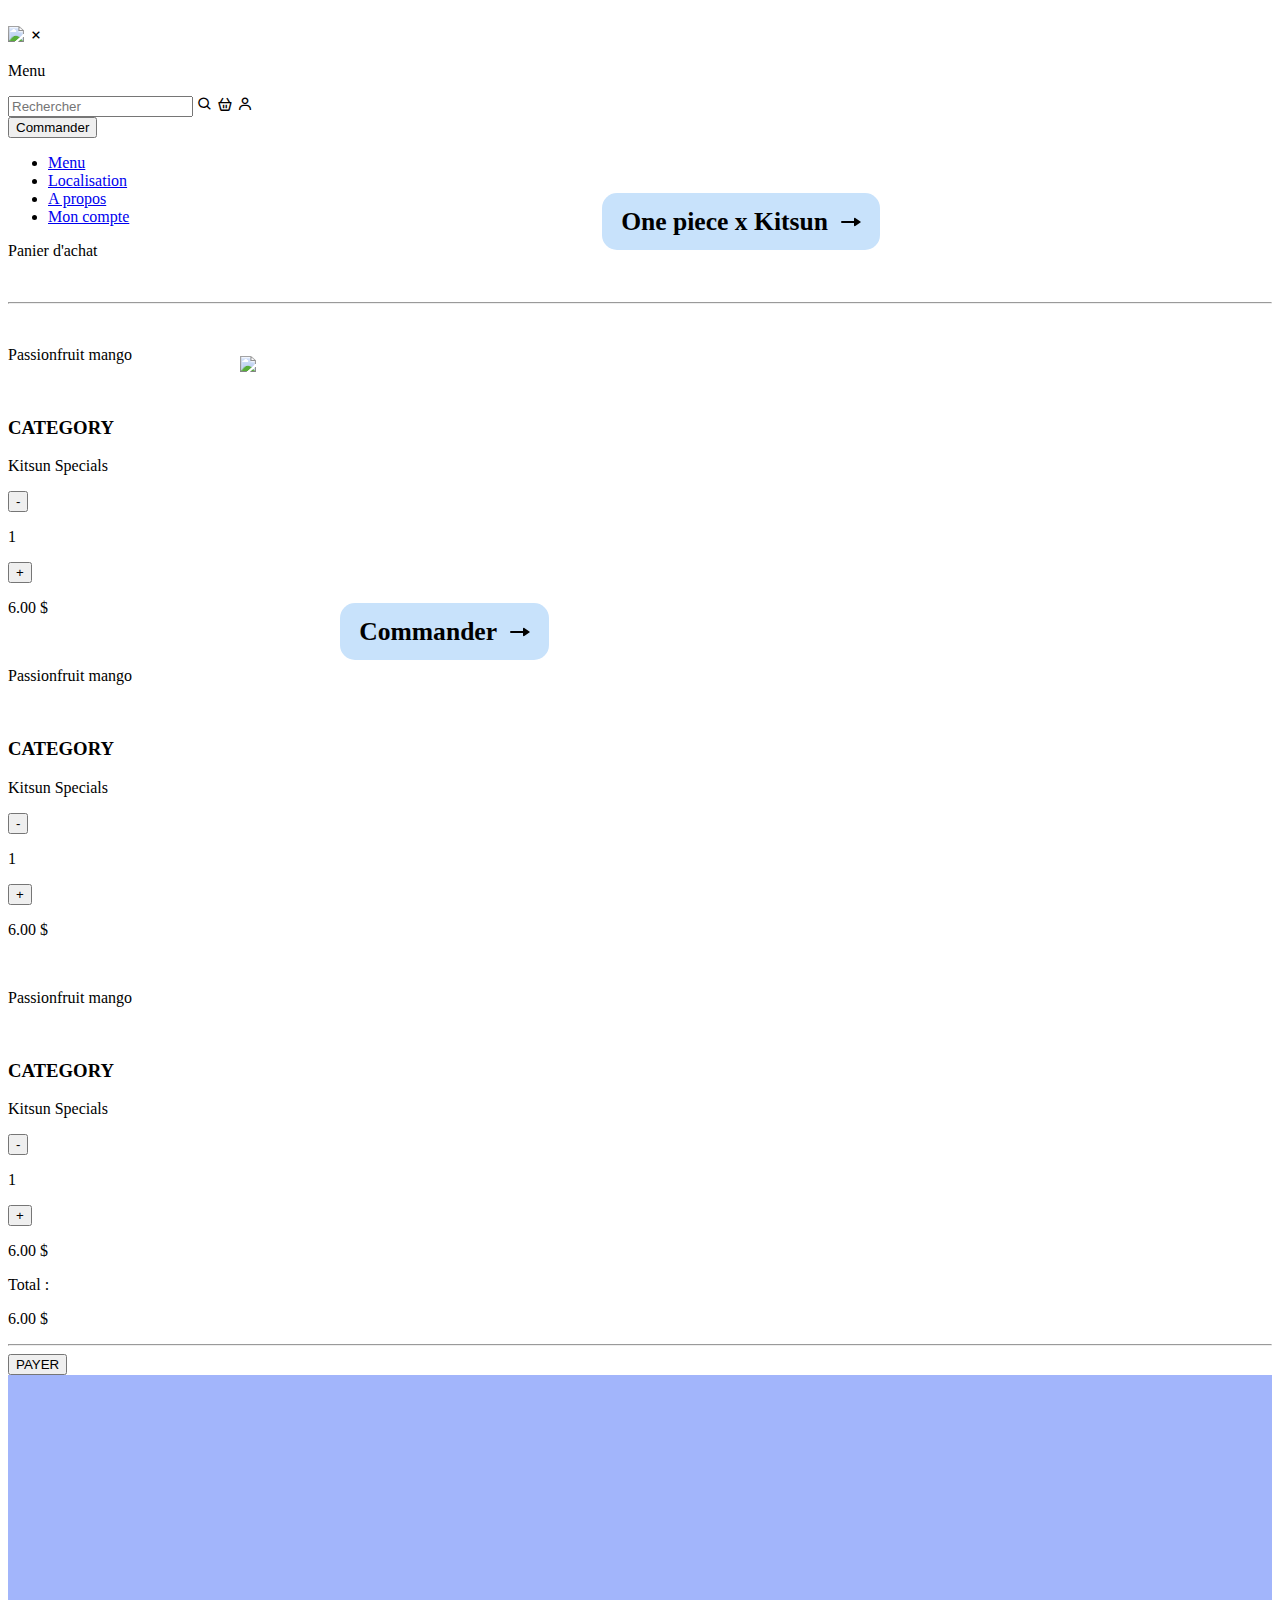
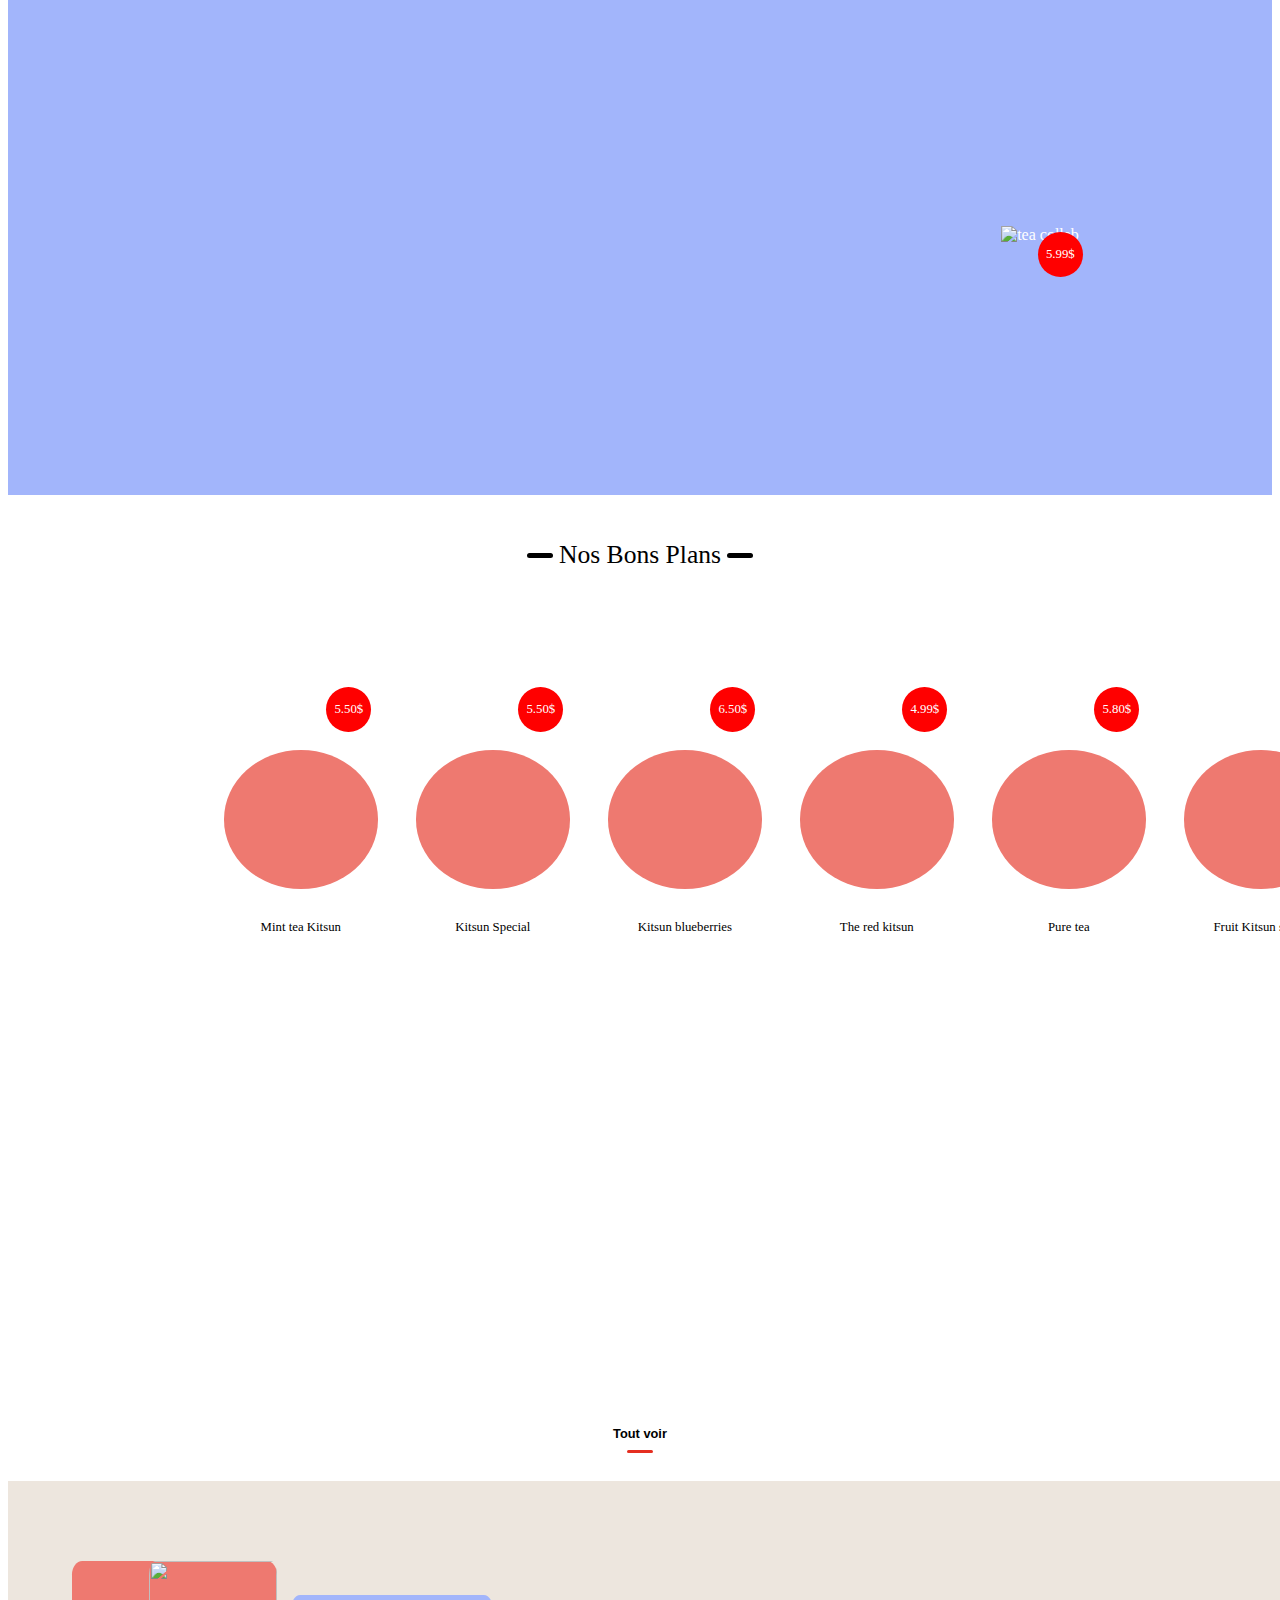
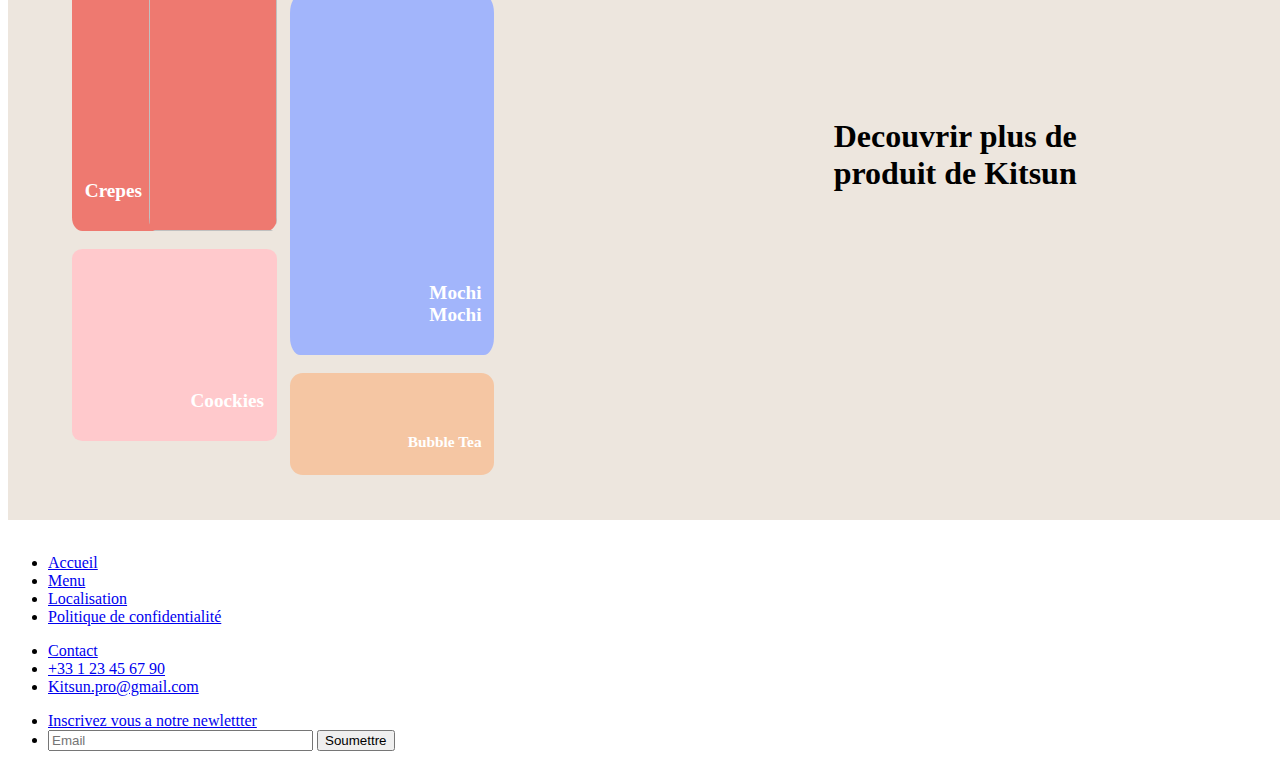
==== Kitsun/index.html @ 9dac3adb "hey" ====
<!DOCTYPE html>
<html lang="en">
	<head>
		<meta charset="UTF-8" />
		<meta name="viewport" content="width=device-width, initial-scale=1.0" />
		<!-- font awesome -->
		<link
			rel="stylesheet"
			href="https://use.fontawesome.com/releases/v5.6.3/css/all.css"
			integrity="sha384-UHRtZLI+pbxtHCWp1t77Bi1L4ZtiqrqD80Kn4Z8NTSRyMA2Fd33n5dQ8lWUE00s/"
			crossorigin="anonymous"
		/>
		<link
			rel="stylesheet"
			href="https://cdnjs.cloudflare.com/ajax/libs/font-awesome/6.0.0-beta3/css/all.min.css"
			integrity="sha384-k6RqeWeci5ZR/Lv4MR0sA0FfDOMhS2SH3Y4h3Cz4Hc1giH2g5mI6O8PHeG1M7mF"
			crossorigin="anonymous"
		/>
		<link
			href="https://unpkg.com/boxicons@2.1.4/css/boxicons.min.css"
			rel="stylesheet"
		/>

		<link rel="stylesheet" href="https://path.to/font/MarineSikona.css" />
		<link rel="stylesheet" href="style/footer.css" />
		<link rel="stylesheet" href="style/style.css" />
		<link rel="stylesheet" href="style/header.css" />
		<link rel="stylesheet" href="style/index.css" />
		<link rel="icon" type="image/png" href="img/logo.png" />
		<meta http-equiv="X-UA-Compatible" content="ie=edge" />

		<link rel="icon" href="logo.png" />
		<title>Document</title>
	</head>
	<body>
		<div class="entete">
			<header>
				<div class="header_left">
					<div class="logo">
						<img
							src="img/logo.png"
							alt=""
							onclick="location.href='index.html'"
						/>
					</div>
					<div class="header_left" id="header_left">
						<img src="img/menu.png" id="menu_btn" />
						<i class="bx bx-x"></i>
						<p>Menu</p>
					</div>
				</div>
				<div class="header_right">
					<div class="icons_right">
						<input
							type="text"
							id="searchInput"
							placeholder="Rechercher"
							class="searchInput"
						/>
						<i class="bx bx-search" id="search_btn"></i>
						<i class="bx bx-basket"></i>
						<i class="bx bx-user"></i>
					</div>
					<div class="btn">
						<button class="btn_click">Commander</button>
					</div>
				</div>
			</header>

			<div class="menu">
				<nav>
					<ul>
						<li><a href="menu.html">Menu</a></li>
						<li><a href="localisation.html">Localisation</a></li>
						<li><a href="about.html">A propos</a></li>
						<li><a href="connexion.html">Mon compte</a></li>
					</ul>
				</nav>
			</div>
		</div>
		<section class="panier" id="panier">
			<div class="panier_top">
				<div class="panier_entete">
					<p>Panier d'achat</p>
					<img src="img/close.png" alt="" id="panier_close" />
				</div>
				<hr />
				<section class="panier_produit_container">
					<article class="panier_produit">
						<img src="img/special.png" alt="" />
						<div class="panier_produit_infos">
							<div class="nom">
								<p>Passionfruit mango</p>
								<img
									src="img/close.png"
									alt=""
									id="panier_close"
								/>
							</div>
							<div class="category">
								<h3>CATEGORY</h3>
								<p class="type">Kitsun Specials</p>
							</div>
							<div class="price">
								<div class="nb_article">
									<button id="remove">-</button>
									<p id="nb_article_chiffre">1</p>
									<button id="add">+</button>
								</div>
								<p class="prix" id="prix">6.00 $</p>
							</div>
						</div>
					</article>
					<article class="panier_produit">
						<img src="img/special.png" alt="" />
						<div class="panier_produit_infos">
							<div class="nom">
								<p>Passionfruit mango</p>
								<img
									src="img/close.png"
									alt=""
									id="panier_close"
								/>
							</div>
							<div class="category">
								<h3>CATEGORY</h3>
								<p class="type">Kitsun Specials</p>
							</div>
							<div class="price">
								<div class="nb_article">
									<button id="remove">-</button>
									<p id="nb_article_chiffre">1</p>
									<button id="add">+</button>
								</div>
								<p class="prix" id="prix">6.00 $</p>
							</div>
						</div>
					</article>
					<article class="panier_produit">
						<img src="img/special.png" alt="" />
						<div class="panier_produit_infos">
							<div class="nom">
								<p>Passionfruit mango</p>
								<img
									src="img/close.png"
									alt=""
									id="panier_close"
								/>
							</div>
							<div class="category">
								<h3>CATEGORY</h3>
								<p class="type">Kitsun Specials</p>
							</div>
							<div class="price">
								<div class="nb_article">
									<button id="remove">-</button>
									<p id="nb_article_chiffre">1</p>
									<button id="add">+</button>
								</div>
								<p class="prix" id="prix">6.00 $</p>
							</div>
						</div>
					</article>
				</section>
			</div>
			<div class="panier_bottom">
				<div class="panier_total">
					<p>Total :</p>
					<p id="total">6.00 $</p>
				</div>
				<hr />
				<div class="panier_btn">
					<button class="panier_btn_click">PAYER</button>
				</div>
			</div>
		</section>
		<main>
			<section class="hero">
				<div class="hero_left">
					<img src="img/yamato.png" alt="Yamato" />
					<a class="btn_commander" href="menu.html"
						>Commander
						<svg
							width="20"
							height="10"
							viewBox="0 0 20 10"
							fill="none"
							xmlns="http://www.w3.org/2000/svg"
						>
							<path
								d="M15 5H1"
								stroke="black"
								stroke-width="2"
								stroke-linecap="round"
								stroke-linejoin="round"
							/>
							<path
								d="M19.7152 4.79657L14.265 0.903565C13.7355 0.525354 13 0.903853 13 1.55455V8.44545C13 9.09615 13.7355 9.47465 14.265 9.09644L19.7152 5.20343C19.8548 5.10373 19.8548 4.89627 19.7152 4.79657Z"
								fill="black"
							/>
						</svg>
					</a>
				</div>
				<div class="hero_right">
					<h1>Un Bubble Tea digne d’un pirate !</h1>
					<a class="btn_collab" href="menu.html"
						>One piece x Kitsun
						<svg
							width="20"
							height="10"
							viewBox="0 0 20 10"
							fill="none"
							xmlns="http://www.w3.org/2000/svg"
						>
							<path
								d="M15 5H1"
								stroke="black"
								stroke-width="2"
								stroke-linecap="round"
								stroke-linejoin="round"
							/>
							<path
								d="M19.7152 4.79657L14.265 0.903565C13.7355 0.525354 13 0.903853 13 1.55455V8.44545C13 9.09615 13.7355 9.47465 14.265 9.09644L19.7152 5.20343C19.8548 5.10373 19.8548 4.89627 19.7152 4.79657Z"
								fill="black"
							/>
						</svg>
					</a>
					<div class="img_collab">
						<img src="img/teacollab.png" alt="tea collab" />
					</div>
					<h3 class="desc_collab">Pirate Pearl Tea</h3>
				</div>
			</section>
			<h1 class="title">Nos Bons Plans</h1>
			<section class="bon_plan">
				<article class="card mint_tea">
					<div class="image_container">
						<img
							src="img/mint_tea.png"
							alt=""
							class="non-selectable"
						/>
					</div>
					<p>Mint tea Kitsun</p>
				</article>
				<article class="card special">
					<div class="image_container">
						<img
							src="img/special.png"
							alt=""
							class="non-selectable"
						/>
					</div>
					<p>Kitsun Special</p>
				</article>
				<article class="card blueberies">
					<div class="image_container">
						<img
							src="img/blueberies.png"
							alt=""
							class="img_petit"
						/>
					</div>
					<p>Kitsun blueberries</p>
				</article>
				<article class="card red">
					<div class="image_container">
						<img
							src="img/red.png"
							alt=""
							class="img_petit"
							class="non-selectable"
						/>
					</div>
					<p>The red kitsun</p>
				</article>
				<article class="card pure">
					<div class="image_container">
						<img src="img/pure.png" alt="" />
					</div>
					<p>Pure tea</p>
				</article>
				<article class="card fruit_series">
					<div class="image_container">
						<img
							src="img/fruit_series.png"
							alt=""
							class="img_petit"
						/>
					</div>
					<p>Fruit Kitsun series</p>
				</article>
			</section>
			<button class="btn_bon_plan">Tout voir</button>
			<section class="decouvrir">
				<div class="decouvrir_left">
					<div class="decouvrir_card">
						<article class="crepes">
							<p>Crepes</p>
							<img
								src="img/decouvrir/Crepes.png"
								alt=""
								class="non-selectable"
							/>
						</article>
						<article class="coockies">
							<img
								src="img/decouvrir/coockie.png"
								alt=""
								class="non-selectable"
							/>
							<p>Coockies</p>
						</article>
					</div>
					<div class="decalage">
						<article class="mochi">
							<img
								src="img/decouvrir/mochi.png"
								alt=""
								class="non-selectable"
							/>
							<p>
								Mochi
								<br />
								Mochi
							</p>
						</article>
						<article class="bubble_tea">
							<img
								src="img/decouvrir/bubble_tea.png"
								alt=""
								class="non-selectable"
							/>
							<p>Bubble Tea</p>
						</article>
					</div>
				</div>
				<div class="decouvrir_right">
					<h2>
						Decouvrir plus de <br />
						produit de Kitsun
					</h2>
					<img src="img/fleche.png" alt="" class="non-selectable" />
				</div>
			</section>
		</main>
		<footer class="footer">
			<img src="img/logo.png" alt="" />
			<div class="footer_container">
				<ul>
					<li>
						<a class="title_footer" href="index.html">Accueil</a>
					</li>
					<li><a href="menu.html">Menu</a></li>
					<li><a href="localisation.html">Localisation</a></li>
					<li>
						<a href="localisation.html"
							>Politique de confidentialité</a
						>
					</li>
				</ul>

				<ul>
					<li>
						<a class="title_footer" href="index.html">Contact</a>
					</li>

					<li><a href="menu.html">+33 1 23 45 67 90</a></li>
					<li>
						<a href="localisation.html">Kitsun.pro@gmail.com</a>
					</li>
				</ul>

				<ul>
					<li>
						<a class="title_footer" href="index.html"
							>Inscrivez vous a notre newlettter</a
						>
					</li>

					<li class="formulaire">
						<input
							type="email"
							id="email"
							pattern=".+@example\.com"
							size="30"
							placeholder="Email"
						/>
						<button class="btn_soumettre">Soumettre</button>
					</li>
				</ul>
			</div>
		</footer>
		<script>
			document.addEventListener("DOMContentLoaded", function () {
				var searchInput = document.getElementById("searchInput");
				var search_btn = document.getElementById("search_btn");
				var header_left = document.getElementById("header_left");
				var menu = document.querySelector(".menu");
				var menu_btn = document.getElementById("menu_btn");
				var menu_close = document.querySelector(".bx-x");

				search_btn.addEventListener("click", function () {
					if (searchInput.style.display === "flex") {
						// on recupere la valeur de l'input et le mettre dans la barre de recherche
						value = searchInput.value;
						if (value == "") {
							location.href = "";
						} else {
							location.href = "#" + value;
						}
						searchInput.value = "";
						searchInput.style.display = "none";
					} else {
						searchInput.style.display = "flex";
					}
				});

				window.addEventListener("click", function () {
					if (
						event.target != searchInput &&
						event.target != search_btn
					) {
						searchInput.style.display = "none";
					}
				});

				// quand on click sur entrer meme quand on click sur la barre de recherche on cache la barre de recherche
				searchInput.addEventListener("keydown", function (event) {
					if (event.key === "Enter") {
						value = searchInput.value;
						if (value == "") {
							location.href = "";
						} else {
							location.href = "#" + value;
						}
						searchInput.value = "";
						searchInput.style.display = "none";
					}
				});
				header_left.addEventListener("click", function () {
					if (menu.style.display === "flex") {
						menu.style.display = "none";
						menu_btn.style.display = "block";
						menu_close.style.display = "none";
					} else {
						menu.style.display = "flex";
						menu_btn.style.display = "none";
						menu_close.style.display = "block";
					}
				});
			});
		</script>
	</body>
</html>
---- Kitsun/style/index.css ----
.hero {
	display: flex;
	width: 100%;
	height: auto;
	color: white;
	background-color: #a2b5fb;

	height: 80vh;
	justify-content: center;
	align-items: center;
	z-index: 09;
}

.bon_plan {
	display: flex;
	width: 100%;
	height: auto;
	color: rgb(0, 0, 0);
	background-color: #ffffff;
	padding: 5vh 10vw;
	height: 70vh;
	gap: 5vw;
	flex-wrap: wrap;
	padding: 5vh 10vw;
	justify-content: center;
	z-index: 09;
}

.title {
	display: flex;
	justify-content: center;
	align-items: center;
	width: 100%;
	height: auto;
	gap: 0.5vw;
	font-size: 2vw;
	margin-top: 5vh;
	margin-bottom: 15vh;
	font-weight: lighter;
}

.title::before {
	content: "";
	display: block;
	width: 2vw;
	height: 0.5vh;
	background-color: rgb(0, 0, 0);
	border-radius: 10px;
}

.title::after {
	content: "";
	display: block;
	width: 2vw;
	height: 0.5vh;
	background-color: rgb(0, 0, 0);
	border-radius: 10px;
}

.bon_plan .card {
	display: flex;
	flex-direction: column;
	flex-grow: 1;
	flex-basis: 20%;
	align-items: center;
	gap: 2vh;
	width: 10vw;
	max-width: 10vw;
	height: auto;
	border-radius: 10px;
	user-select: none;
	-webkit-user-drag: none;
	-webkit-user-select: none;
	transition: 0.3s;
	flex-wrap: wrap;
}

.bon_plan .card:hover {
	transform: scale(1.1);
	cursor: url(../img/main.svg) 10 10, auto;
}

.bon_plan .card:active {
	transform: scale(0.99);
}

.bon_plan .card .image_container {
	display: flex;
	justify-content: center;
	align-items: center;
	width: 8vw;
	height: 8vw;
	padding: 2vh 2vw;
	border-radius: 50%;
	background-color: #ee7970;
}

.bon_plan .card img {
	width: 8vw;
	min-width: 8vw;
	height: auto;
	padding: 2vh 2vw;
	border-radius: 50%;
	position: relative;
	user-select: none;
	-webkit-user-drag: none;
	-webkit-user-select: none;
}

.bon_plan .card .img_petit {
	width: 8vw;
	height: auto;
	padding: 0.7vh 0.7vw;
	border-radius: 50%;
	position: relative;
}

.bon_plan .card p {
	font-size: 1vw;
}

.btn_bon_plan {
	display: flex;
	justify-content: center;
	align-items: center;
	flex-direction: column;
	gap: 1vh;
	font-size: 1vw;
	width: 15vw;
	border: none;
	background-color: white;
	color: #000000;
	font-family: "Marine Sikona", sans-serif;
	font-weight: bold;
	border-radius: 50px;
	margin: 0 auto;
	margin-bottom: 3vh;
	transition: 0.5s;
}

.btn_bon_plan:hover {
	/* color: #a2b5fb; */
	transform: scale(1.1);
	cursor: url(../img/main.svg) 10 10, auto;
}

.btn_bon_plan:active {
	transform: scale(0.9);
}

.btn_bon_plan::after {
	content: "";
	display: block;
	width: 2vw;
	height: 0.3vh;
	background-color: #e52e20;
	border-radius: 10px;
	transition: 0.5s;
}

.btn_bon_plan:hover::after {
	/* background-color: #a2b5fb; */
	transform: scale(1.2);
}

.btn_bon_plan:active::after {
	transform: scale(0.9);
}

.decouvrir {
	display: flex;
	font-size: 1.5vw;
	font-weight: bold;
	width: 100%;
	border: none;
	background-color: #ede6de;
	padding: 5vh 5vw;
}

.decouvrir_left {
	display: flex;
	align-items: center;
	gap: 1vw;
}

.decouvrir_left .decouvrir_card {
	display: flex;
	justify-content: center;
	flex-direction: column;
	align-items: center;
	gap: 2vh;
}

.decouvrir_left .decalage {
	display: flex;
	justify-content: flex-end;
	align-items: flex-end;
	flex-direction: column;
	gap: 2vh;
	position: relative;
	height: 61vh;
}

.decouvrir .crepes {
	display: flex;
	justify-content: space-between;
	align-items: flex-end;
	width: auto;
	height: auto;
	min-width: 16vw;
	min-height: 20vh;
	max-width: 25vw;
	max-height: 30vh;
	border-radius: 5%;
	background-color: #ee7970;
	color: white;
}

.decouvrir .coockies {
	display: flex;
	justify-content: right;
	align-items: flex-end;
	width: 16vw;
	height: 15vw;
	border-radius: 5%;
	background-color: #ffc9cc;
	color: white;
	position: relative;
}

.decouvrir .mochi {
	display: flex;
	justify-content: right;
	align-items: flex-end;
	width: 16vw;
	height: 40vh;
	border-radius: 5%;
	background-color: #a2b5fb;
	color: white;
	position: relative;
}

.decouvrir .bubble_tea {
	display: flex;
	justify-content: right;
	align-items: flex-end;
	width: 16vw;
	height: 8vw;
	border-radius: 1vw;
	background-color: #f5c6a3;
	color: white;
	position: relative;
}

.decouvrir .coockies img {
	width: 7vw;
	height: auto;
	border-radius: 15px;
	position: absolute;
	top: 50%;
	left: 50%;
	transform: translate(-50%, -50%);
	filter: drop-shadow(0 0 3rem rgba(0, 0, 0, 0.753));
}

.decouvrir .crepes img {
	width: 10vw;
	height: 30vh;
	border-radius: 5%;
}

.decouvrir .mochi img {
	width: 10vw;
	height: auto;
	border-radius: 5%;
}

.decouvrir .bubble_tea > img {
	width: 10vw;
	height: auto;
	border-radius: 15px;
	position: absolute;
	top: 50%;
	left: 50%;
	transform: translate(-50%, -50%);
}

.decouvrir .crepes > p {
	padding: 0 0 1vh 1vw;
	font-size: 1.5vw;
}

.decouvrir .mochi > p {
	padding: 0 1vw 1vh 0;
	font-size: 1.5vw;
}
.decouvrir .coockies > p {
	padding: 0 1vw 1vh 0;
	z-index: 100;
	font-size: 1.5vw;
}

.decouvrir .bubble_tea > p {
	padding: 0 1vw 1vh 0;
	font-size: 1.2vw;
}

.decouvrir_right {
	height: 50vh;
	width: 60vw;
	position: relative;
	display: flex;
	flex-direction: column;
	justify-content: flex-end;
	align-items: center;
}

.decouvrir_right H2 {
	position: absolute;
	top: 45%;
	left: 60%;
	transform: translate(-50%, -50%);
	font-size: 2.5vw;
}

.decouvrir_right img {
	width: 60vw;
	height: auto;
	position: absolute;
	top: 60%;
	left: 49%;
	transform: translate(-50%, -50%);
}

/* relative declaration */
/* ================================= */
/* .bon_plan .mint_tea {
	position: relative;
}

.bon_plan .special {
	position: relative;
}

.bon_plan .blueberies {
	position: relative;
}

.bon_plan .red {
	position: relative;
}

.bon_plan .pure {
	position: relative;
}

.bon_plan .fruit_series {
	position: relative;
} */

/* ou */

.bon_plan .mint_tea,
.special,
.blueberies,
.red,
.pure,
.fruit_series {
	position: relative;
}

/* ================================= */

/* after */
/* ================================= */
.bon_plan .mint_tea::after {
	content: "5.50$";
	display: block;
	width: 3.5vw;
	height: 3.5vw;
	background-color: rgb(255, 0, 0);
	color: white;
	font-size: 1vw;
	font-weight: 0;
	text-align: center;
	line-height: 3.5vw;
	border-radius: 50%;
	position: absolute;
	top: -10%;
	right: -15%;
}

.bon_plan .special::after {
	content: "5.50$";
	display: block;
	width: 3.5vw;
	height: 3.5vw;
	background-color: rgb(255, 0, 0);
	color: white;
	font-size: 1vw;
	font-weight: 0;
	text-align: center;
	line-height: 3.5vw;
	border-radius: 50%;
	position: absolute;
	top: -10%;
	right: -15%;
}

.bon_plan .blueberies::after {
	content: "6.50$";
	display: block;
	width: 3.5vw;
	height: 3.5vw;
	background-color: rgb(255, 0, 0);
	color: white;
	font-size: 1vw;
	font-weight: 0;
	text-align: center;
	line-height: 3.5vw;
	border-radius: 50%;
	position: absolute;
	top: -10%;
	right: -15%;
}

.bon_plan .red::after {
	content: "4.99$";
	display: block;
	width: 3.5vw;
	height: 3.5vw;
	background-color: rgb(255, 0, 0);
	color: white;
	font-size: 1vw;
	font-weight: 0;
	text-align: center;
	line-height: 3.5vw;
	border-radius: 50%;
	position: absolute;
	top: -10%;
	right: -15%;
}

.bon_plan .pure::after {
	content: "5.80$";
	display: block;
	width: 3.5vw;
	height: 3.5vw;
	background-color: rgb(255, 0, 0);
	color: white;
	font-size: 1vw;
	font-weight: 0;
	text-align: center;
	line-height: 3.5vw;
	border-radius: 50%;
	position: absolute;
	top: -10%;
	right: -15%;
}

.bon_plan .fruit_series::after {
	content: "4.99$";
	display: block;
	width: 3.5vw;
	height: 3.5vw;
	background-color: rgb(255, 0, 0);
	color: white;
	font-size: 1vw;
	font-weight: 0;
	text-align: center;
	line-height: 3.5vw;
	border-radius: 50%;
	position: absolute;
	top: -10%;
	right: -15%;
}

/* ================================= */
.hero_left {
	position: absolute;
	bottom: 85px;
	right: -240px;
	display: flex;
	justify-content: left;
	align-items: center;
	width: 100%;
	height: 100%;
}
.btn_commander {
	position: absolute;
	bottom: 155px;
	left: 100px;
	gap: 1vw;
	display: flex;
	justify-content: center;
	align-items: center;
	font-size: 2vw;
	text-decoration: none;
	font-weight: bold;
	border-radius: 15px;
	padding: 1.5vh 1.5vw;
	color: black;
	background-color: #c8e2fb;
}
.hero_right h1 {
	position: absolute;
	bottom: 748px;
	right: 240px;
	display: flex;
	font-weight: lighter;
	justify-content: right;
	align-items: center;
	font-size: 40px;
}
.btn_collab {
	position: absolute;
	bottom: 650px;
	right: 400px;
	gap: 1vw;
	display: flex;
	justify-content: center;
	align-items: center;
	font-size: 2vw;
	text-decoration: none;
	font-weight: bold;
	border-radius: 15px;
	padding: 1.5vh 1.5vw;
	color: black;
	background-color: #c8e2fb;
}
.img_collab {
	position: relative;
	left: 400px;
	top: 100px;
}
.desc_collab {
	position: absolute;
	bottom: 160px;
	font-weight: lighter;
	right: 530px;
	font-size: 25px;
}

.img_collab::after {
	content: "5.99$";
	display: block;
	width: 3.5vw;
	height: 3.5vw;
	background-color: rgb(255, 0, 0);
	color: white;
	font-size: 1vw;
	font-weight: 0;
	text-align: center;
	line-height: 3.5vw;
	border-radius: 50%;
	position: absolute;
	top: 30%;
	right: -5%;
}
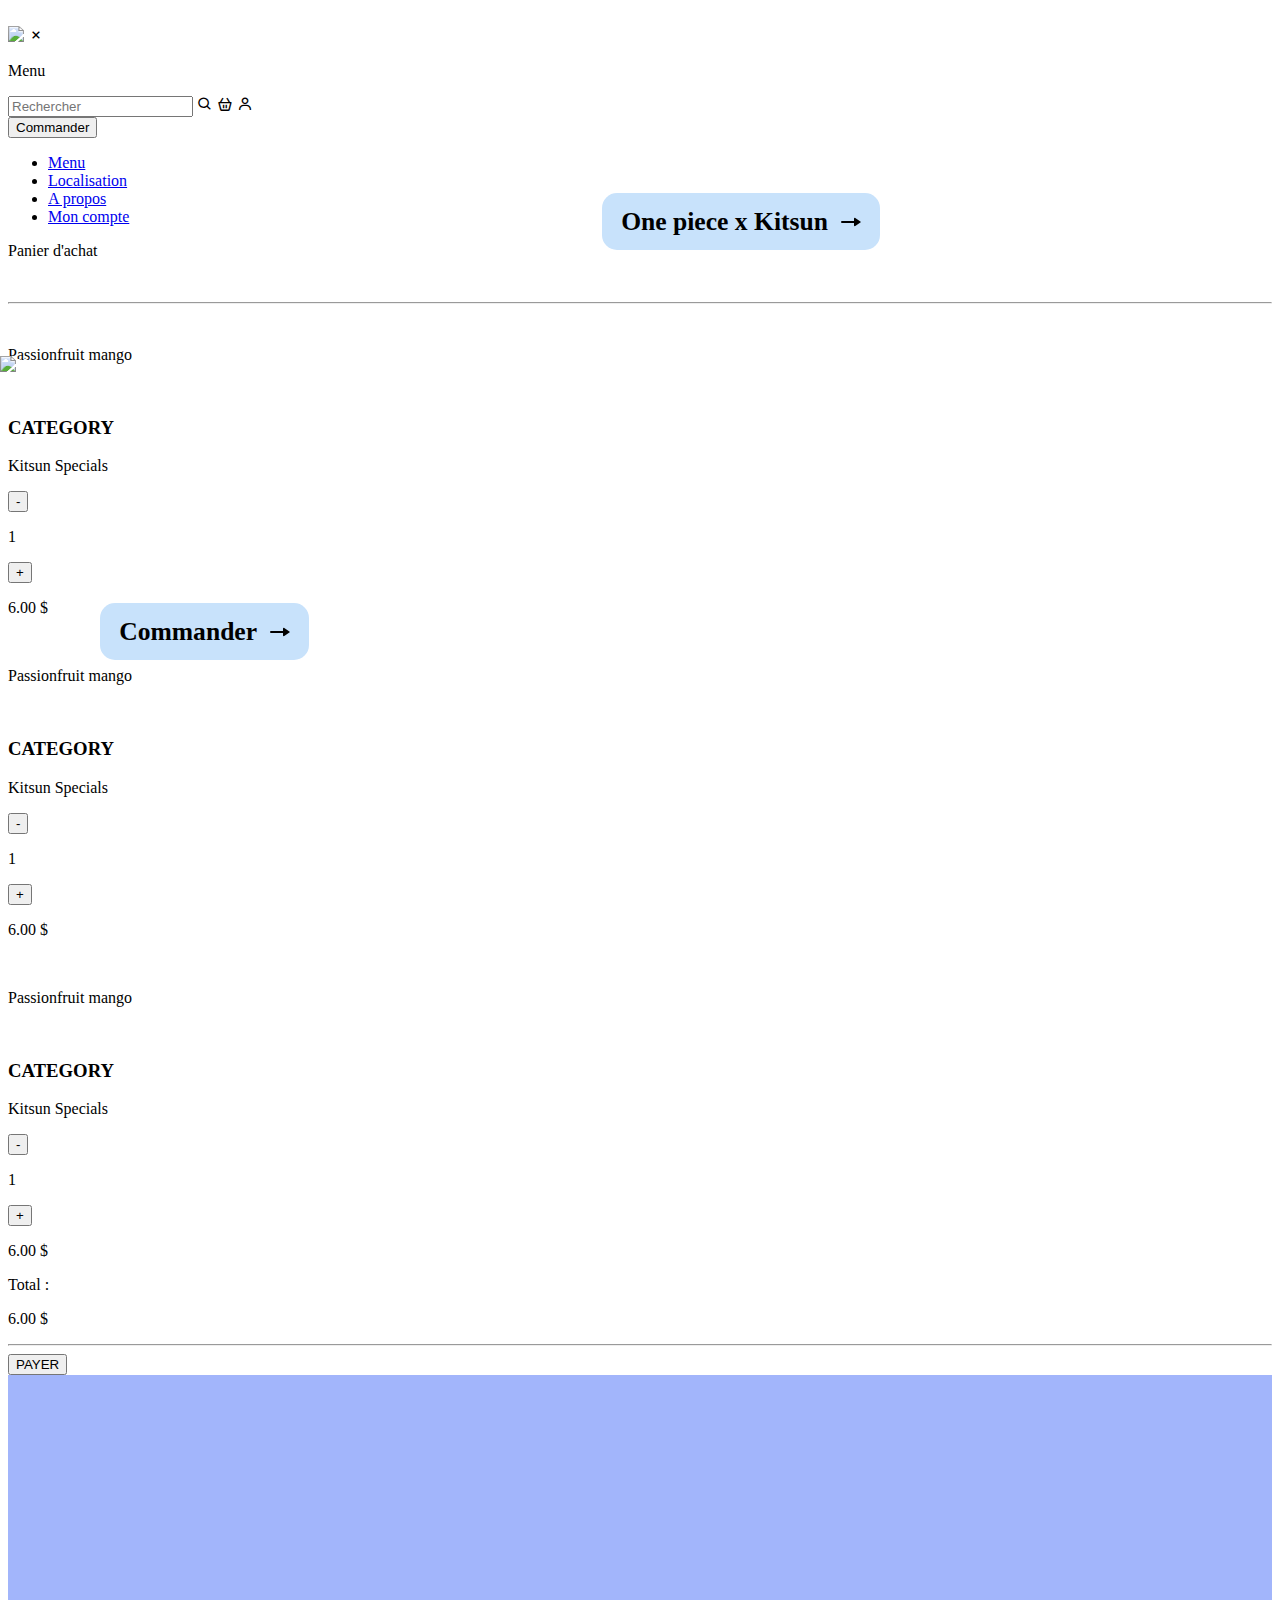
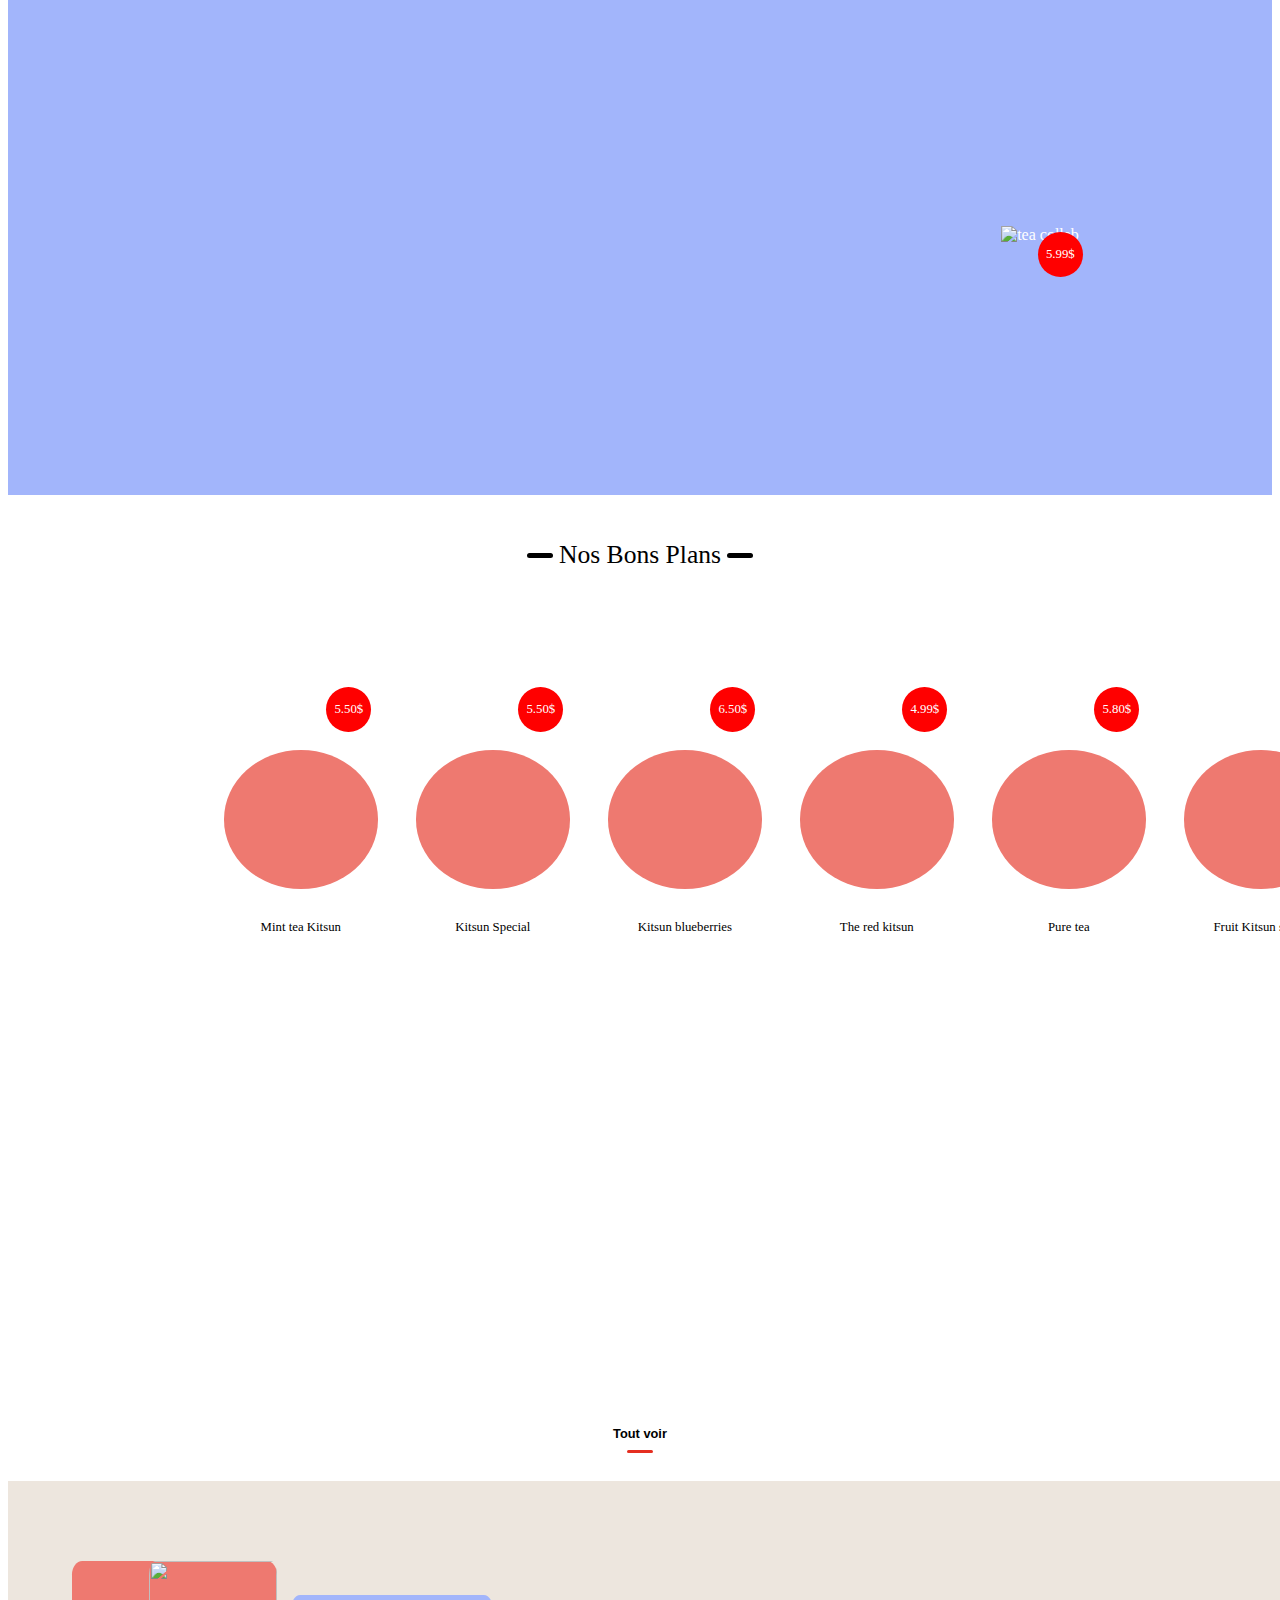
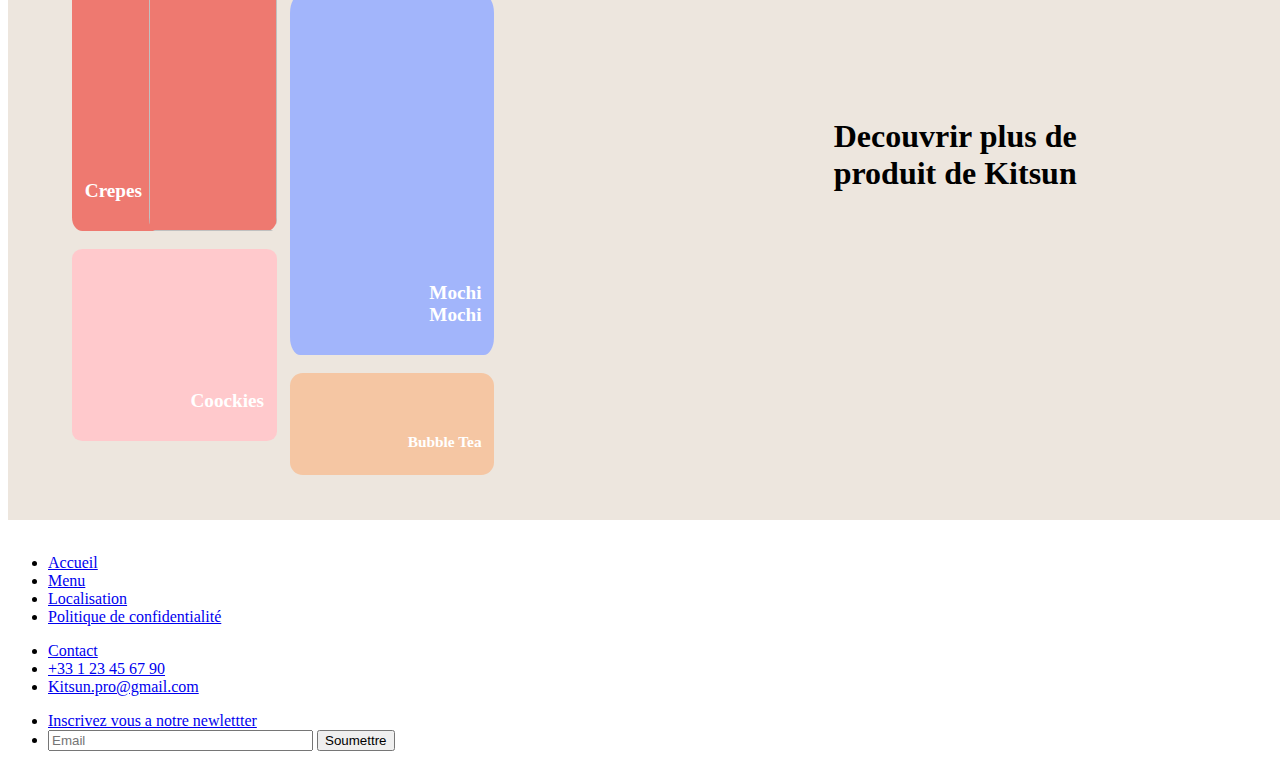
==== commit 84add543: "j" ====
--- a/Kitsun/index.html
+++ b/Kitsun/index.html
@@ -1,5 +1,5 @@
 <!DOCTYPE html>
-<html lang="en">
+<html lang="fr">
 	<head>
 		<meta charset="UTF-8" />
 		<meta name="viewport" content="width=device-width, initial-scale=1.0" />
@@ -30,7 +30,7 @@
 		<meta http-equiv="X-UA-Compatible" content="ie=edge" />
 
 		<link rel="icon" href="logo.png" />
-		<title>Document</title>
+		<title>Kitsun</title>
 	</head>
 	<body>
 		<div class="entete">
--- a/Kitsun/style/index.css
+++ b/Kitsun/style/index.css
@@ -479,7 +479,6 @@
 .hero_left {
 	position: absolute;
 	bottom: 85px;
-	right: -240px;
 	display: flex;
 	justify-content: left;
 	align-items: center;
